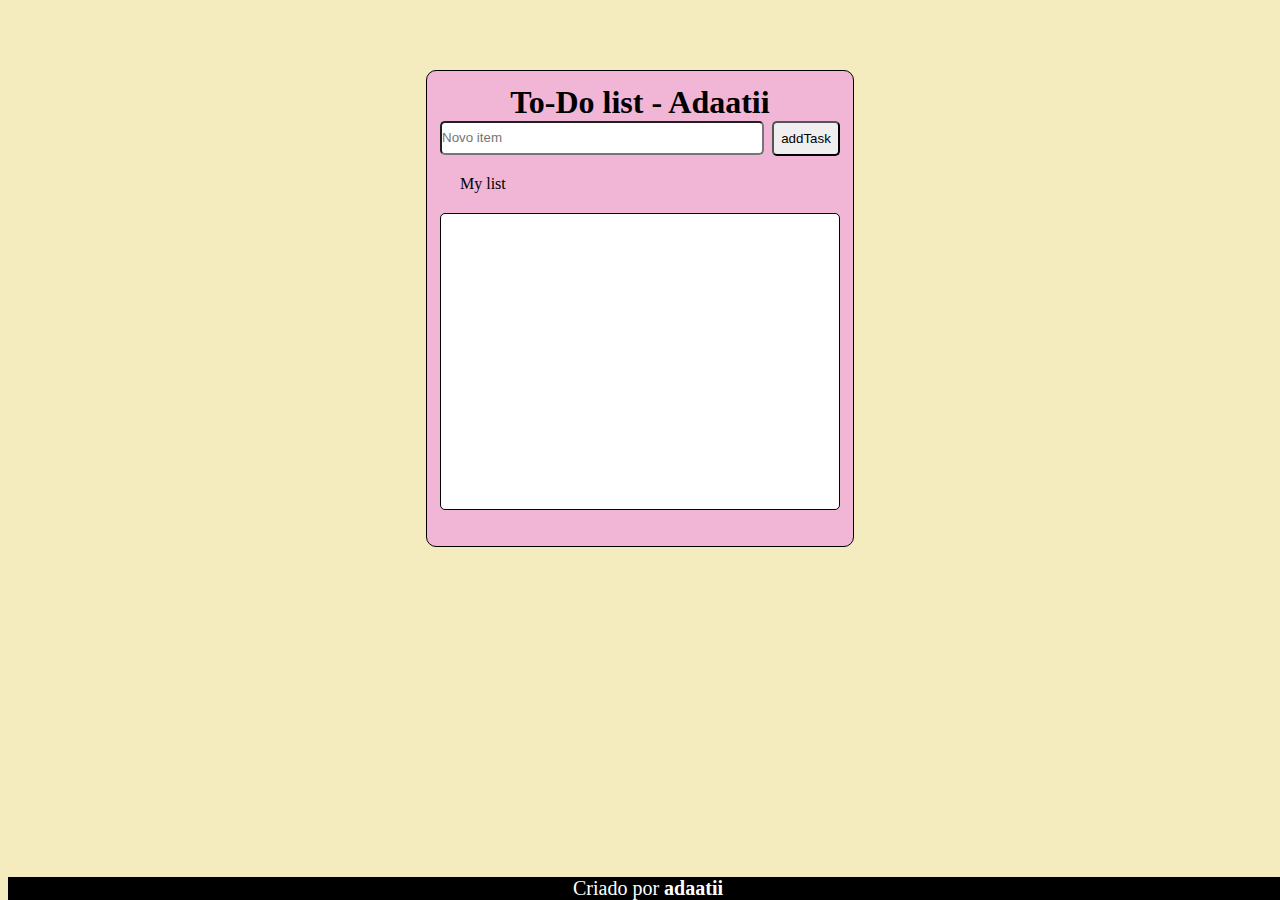
==== To-Do list/index.html @ 0aa55fb0 "Desafio To-Do list DIO" ====
<!DOCTYPE html>
<html lang="pt-br">
<head>
    <meta charset="UTF-8">
    <meta http-equiv="X-UA-Compatible" content="IE=edge">
    <meta name="viewport" content="width=device-width, initial-scale=1.0">
    <link rel="stylesheet" href="assets/css/styles.css">

    <title>To-Do list Adaatii</title>
</head>
<body>

        <div class="content">

            <div class="row">
                <div class="col-12">
                    <h1>To-Do list - Adaatii</h1>
                    <form>
                        <input type="text" name="task" id="task" placeholder="Novo item">
                        <input type="button" name="" value="addTask" onclick="addTask()">
                    </form>
                </div>
            </div>

            <div class="row">
                <div class="col-12">
                    <div class="to-do-list-box">
                        <p>My list</p>
                        <ul id="myList">                           
                        </ul>
                        

                    </div>

                </div>

            </div>


        </div>
    <script src="assets/js/scripts.js">
        
    
    </script>
    
</body>
<footer>
    <p>Criado por <a href="https://github.com/adaatii" target="_blank">adaatii</a></p>
</footer>
</html>
---- To-Do list/assets/css/styles.css ----
@charset "UTF-8";

*{
    margin:0;
    padding:0;
}

body{
    margin: 70px 8px 8px 8px;

    background-color: #f4ebbe;
}

.content{
    max-width: 400px;
    max-height: 600px;
    margin: auto;    
    background-color: #ee82ee81;
    height: 450px;
    padding: 1%;
    border: 1px solid;
    border-radius: 10px;
}

.content h1{
    text-align: center;
    
}

.content p{
    margin: 10px;
    padding: 10px;
}

input[type=text]{
    width: 80%;
    height: 30px;
    border-radius: 5px;
}

input[type=button]{
    
    width: 17%;
    float: right;
    height: 35px;
    border-radius: 5px;
}

button{
    float: right;
    width: 25px;
    padding: 5px;
    border-radius: 5px
    
}

button:hover, input[type=button]:hover{
    background: #ccc;
    border-radius: 5px;
}

button, input[type=button]{ cursor: pointer;}

ul{
    list-style-type: none;
    padding: 10px;
    height: 275px;
    background: white;
    border:1px solid;
    border-radius: 5px;
    overflow: auto;

    
}

li{
    height: 32px;
    margin: 10px 0px 10px 0px;
    border-bottom: 1px solid;
    
    
}

footer{
    background-color: black;
    color: white;
    font-size: 20px;
    text-align: center;
    position: absolute;
    bottom: 0;
    width: 100%;   
}


footer a{
    color: white;
    font-weight: bold;
    text-decoration: none;
}

footer a:hover{
    text-decoration: underline;
    color: blue;
}
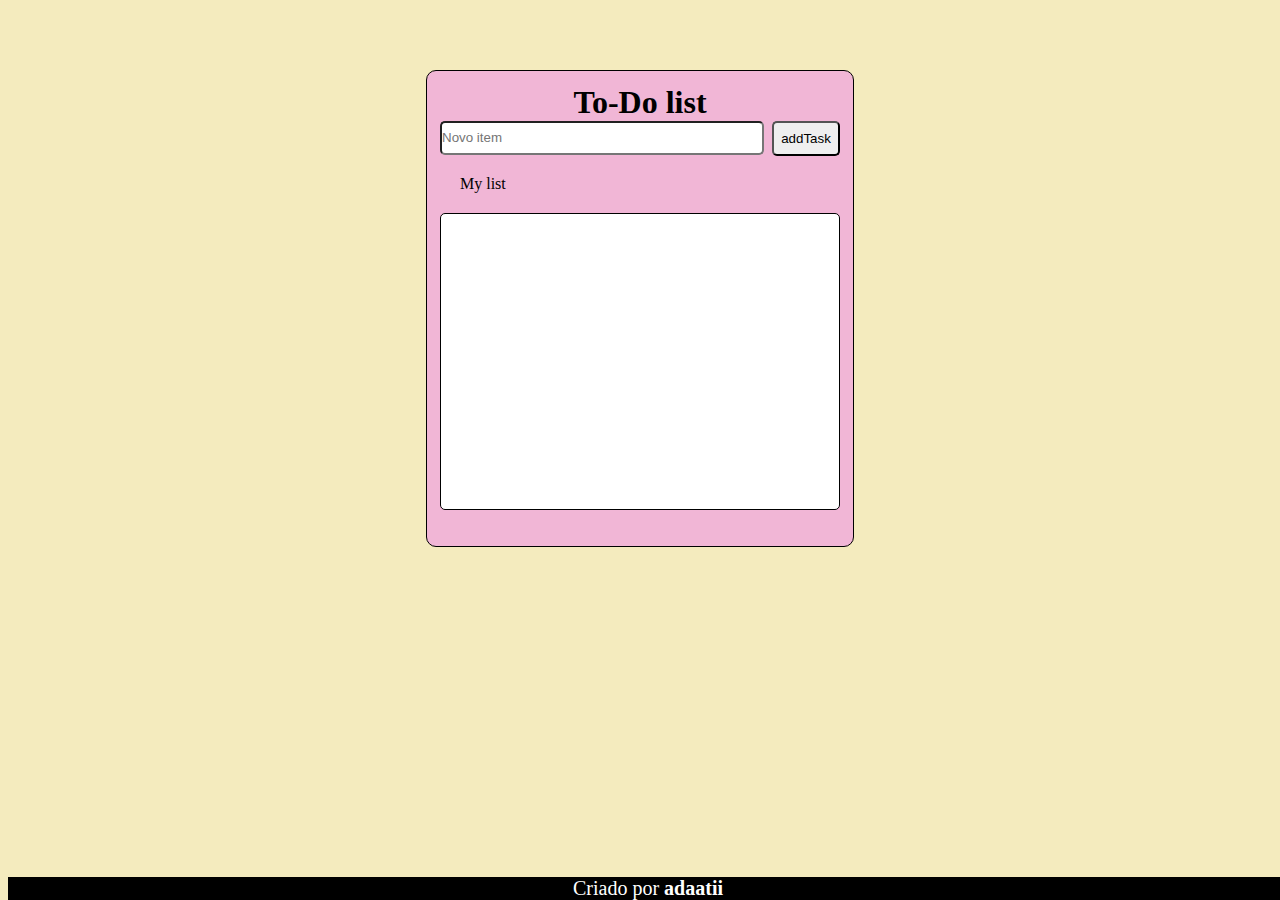
==== commit 5a274110: "Update index.html" ====
--- a/To-Do list/index.html
+++ b/To-Do list/index.html
@@ -14,7 +14,7 @@
 
             <div class="row">
                 <div class="col-12">
-                    <h1>To-Do list - Adaatii</h1>
+                    <h1>To-Do list</h1>
                     <form>
                         <input type="text" name="task" id="task" placeholder="Novo item">
                         <input type="button" name="" value="addTask" onclick="addTask()">
